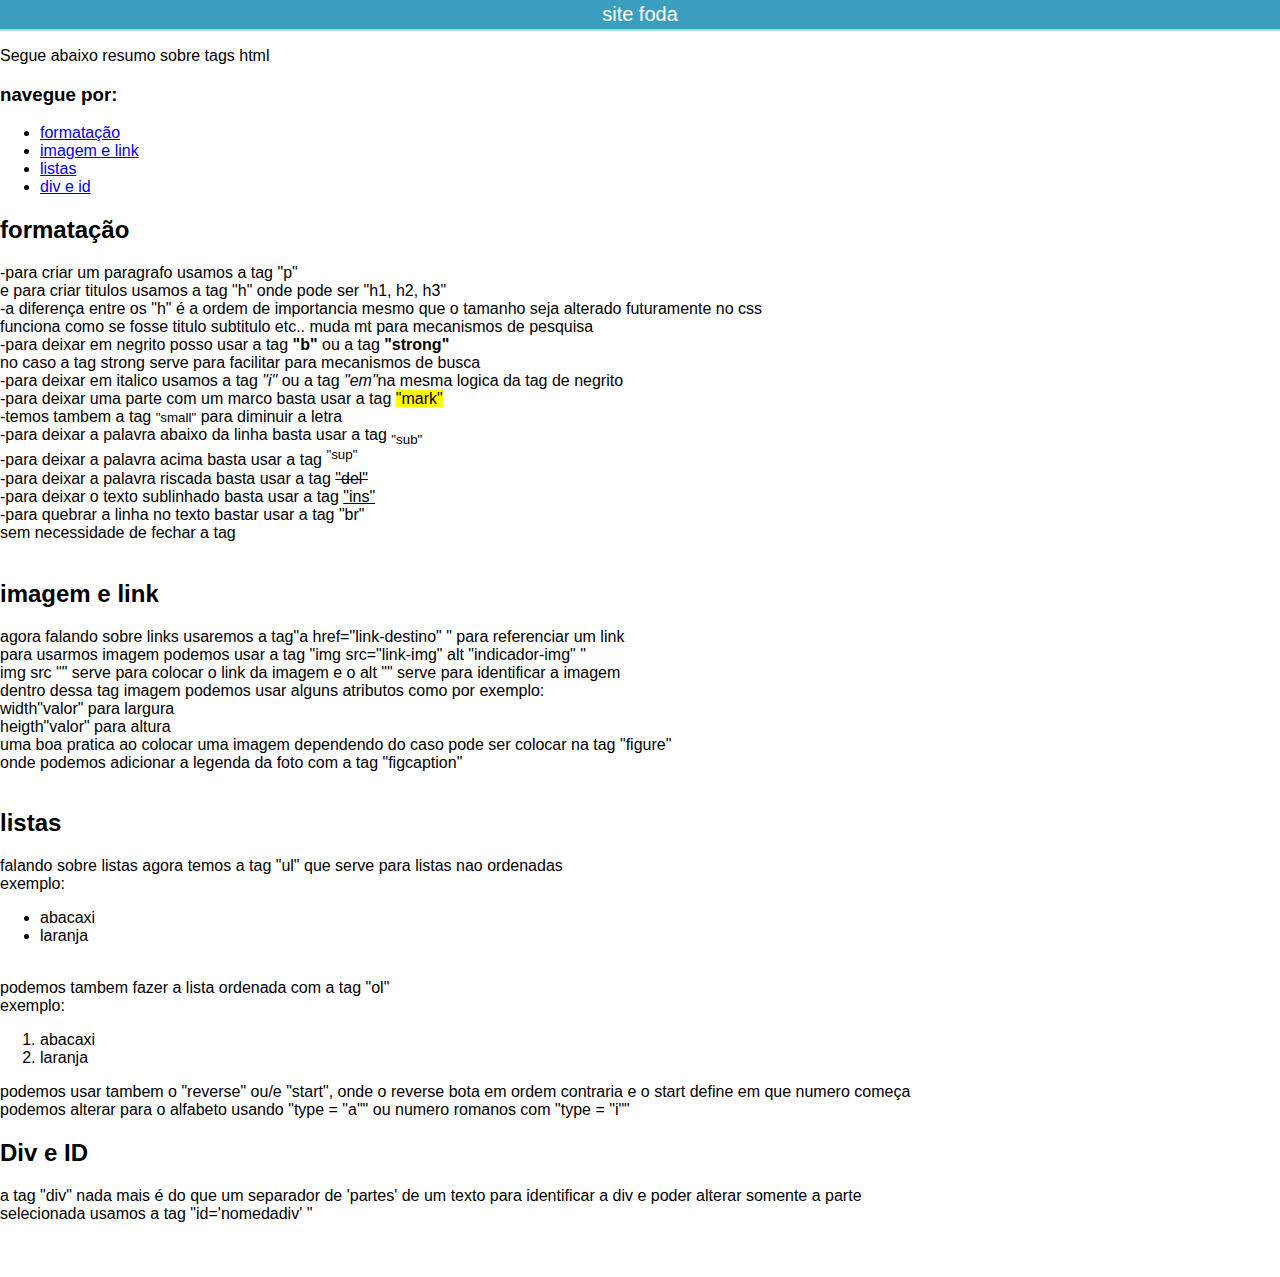
==== tags.html @ 6fb34603 "flinstons" ====
<!DOCTYPE html>
<html lang="PT-BR">
<head>
    <meta charset="UTF-8">
    <meta name="viewport" content="width=device-width, initial-scale=1.0">
    <title>tags</title>
    <link rel="stylesheet" href="style.css">
</head>
    <div class="top-bar">
        <a href="index.html">site foda</a>
    </div>
    <div id="header">
        <p>Segue abaixo resumo sobre tags html</p>
        <h3>navegue por: </h3>
        <ul>
            <li>
                <a href="#form">formatação</a>
            </li>
            <li>
                <a href="#imglink">imagem e link</a>
            </li>
            <li>
                <a href="#lists">listas</a>
            </li>
            <li>
                <a href="#divid">div e id</a>
            </li>
        </ul>
    </div>
    <div id="form">
    <h2>formatação</h2>
        -para criar um paragrafo usamos a tag "p"<br>
        e para criar titulos usamos a tag "h" onde pode ser "h1, h2, h3" <br>
        -a diferença entre os "h" é a ordem de importancia mesmo que o tamanho seja alterado futuramente no css<br>
        funciona como se fosse titulo subtitulo etc.. muda mt para mecanismos de pesquisa<br>
        -para deixar em negrito posso usar a tag <b>"b"</b> ou a tag <strong>"strong"</strong><br>
        no caso a tag strong serve para facilitar para mecanismos de busca<br>
        -para deixar em italico usamos a tag <i>"i"</i> ou a tag <em>"em"</em>na mesma logica da tag de negrito <br>
        -para deixar uma parte com um marco basta usar a tag <mark>"mark"</mark> <br>
        -temos tambem a tag <small>"small"</small> para diminuir a letra<br>
        -para deixar a palavra abaixo da linha basta usar a tag <sub>"sub"</sub><br>
        -para deixar a palavra acima basta usar a tag <sup>"sup"</sup><br>
        -para deixar a palavra riscada basta usar a tag <del>"del"</del><br>
        -para deixar o texto sublinhado basta usar a tag <ins>"ins"</ins><br>
        -para quebrar a linha no texto bastar usar a tag "br"<br>
        sem necessidade de fechar a tag <br><br>
    </div>
    <div id="imglink">
    <h2>imagem e link</h2>
        agora falando sobre links usaremos a tag"a href="link-destino" " para referenciar um link <br>
        para usarmos imagem podemos usar a tag "img src="link-img" alt "indicador-img" " <br>
        img src "" serve para colocar o link da imagem e o alt "" serve para identificar a imagem<br>
        dentro dessa tag imagem podemos usar alguns atributos como por exemplo: <br>
        width"valor" para largura <br>
        heigth"valor" para altura <br>
        uma boa pratica ao colocar uma imagem dependendo do caso pode ser colocar na tag "figure" <br>
        onde podemos adicionar a legenda da foto com a tag "figcaption" <br><br>
    </div>
    <div id="lists">
    <h2>listas</h2>
        falando sobre listas agora temos a tag "ul" que serve para listas nao ordenadas <br>
        exemplo:
        <ul>
            <li>abacaxi</li>
            <li>laranja</li>
        </ul><br>
        podemos tambem fazer a lista ordenada com a tag "ol"<br>
        exemplo:
        <ol>
            <li>abacaxi</li>
            <li>laranja</li>
        </ol>
        podemos usar tambem o "reverse" ou/e "start", onde o reverse bota em ordem contraria e o start define em que numero começa <br>
        podemos alterar para o alfabeto usando "type = "a"" ou numero romanos com "type = "i""

    </div>
    <div id="divid">
        <h2>Div e ID</h2>
        a tag "div" nada mais é do que um separador de 'partes' de um texto para identificar a div e poder alterar somente a parte <br>
        selecionada usamos a tag "id='nomedadiv' "
    </div>

    <br><br><br>
</body>
</html>
---- style.css ----
html, body {
    margin: 0%;
    padding: 0%;
    font-family: Arial, Helvetica, sans-serif;
}

.top-bar{
    font-size: 20px;
    text-align: center;
    background-color: rgb(60, 158, 190);
    color: whitesmoke;
    padding: 3px;
    border-bottom: 2px solid lightblue;
}
.top-bar a{
    color: white;
    text-decoration: none
  }
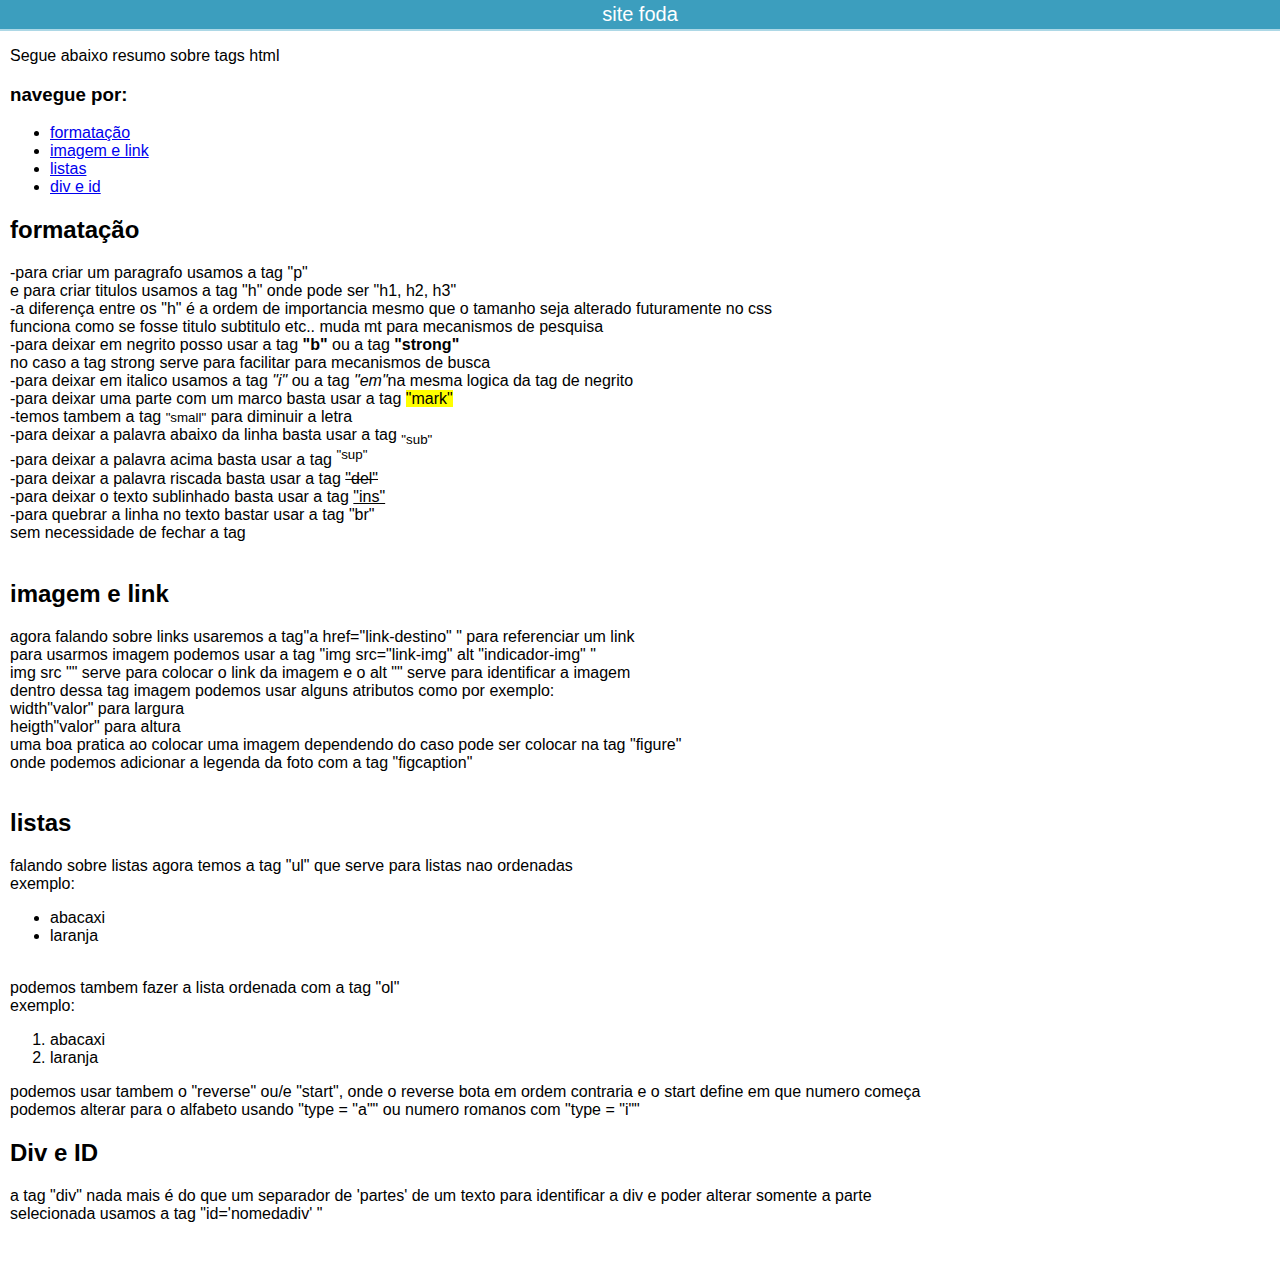
==== commit f101fdfe: "add css" ====
--- a/tags.html
+++ b/tags.html
@@ -9,7 +9,7 @@
     <div class="top-bar">
         <a href="index.html">site foda</a>
     </div>
-    <div id="header">
+    <div id="header" class="contenttags">
         <p>Segue abaixo resumo sobre tags html</p>
         <h3>navegue por: </h3>
         <ul>
@@ -27,7 +27,7 @@
             </li>
         </ul>
     </div>
-    <div id="form">
+    <div id="form" class="contenttags">
     <h2>formatação</h2>
         -para criar um paragrafo usamos a tag "p"<br>
         e para criar titulos usamos a tag "h" onde pode ser "h1, h2, h3" <br>
@@ -45,7 +45,7 @@
         -para quebrar a linha no texto bastar usar a tag "br"<br>
         sem necessidade de fechar a tag <br><br>
     </div>
-    <div id="imglink">
+    <div id="imglink" class="contenttags">
     <h2>imagem e link</h2>
         agora falando sobre links usaremos a tag"a href="link-destino" " para referenciar um link <br>
         para usarmos imagem podemos usar a tag "img src="link-img" alt "indicador-img" " <br>
@@ -56,7 +56,7 @@
         uma boa pratica ao colocar uma imagem dependendo do caso pode ser colocar na tag "figure" <br>
         onde podemos adicionar a legenda da foto com a tag "figcaption" <br><br>
     </div>
-    <div id="lists">
+    <div id="lists" class="contenttags">
     <h2>listas</h2>
         falando sobre listas agora temos a tag "ul" que serve para listas nao ordenadas <br>
         exemplo:
@@ -74,7 +74,7 @@
         podemos alterar para o alfabeto usando "type = "a"" ou numero romanos com "type = "i""
 
     </div>
-    <div id="divid">
+    <div id="divid" class="contenttags">
         <h2>Div e ID</h2>
         a tag "div" nada mais é do que um separador de 'partes' de um texto para identificar a div e poder alterar somente a parte <br>
         selecionada usamos a tag "id='nomedadiv' "
--- a/style.css
+++ b/style.css
@@ -15,4 +15,10 @@
 .top-bar a{
     color: white;
     text-decoration: none
-  }
+}
+#contentindex{
+    margin: 10px;
+}
+.contenttags{
+    margin: 10px;
+}